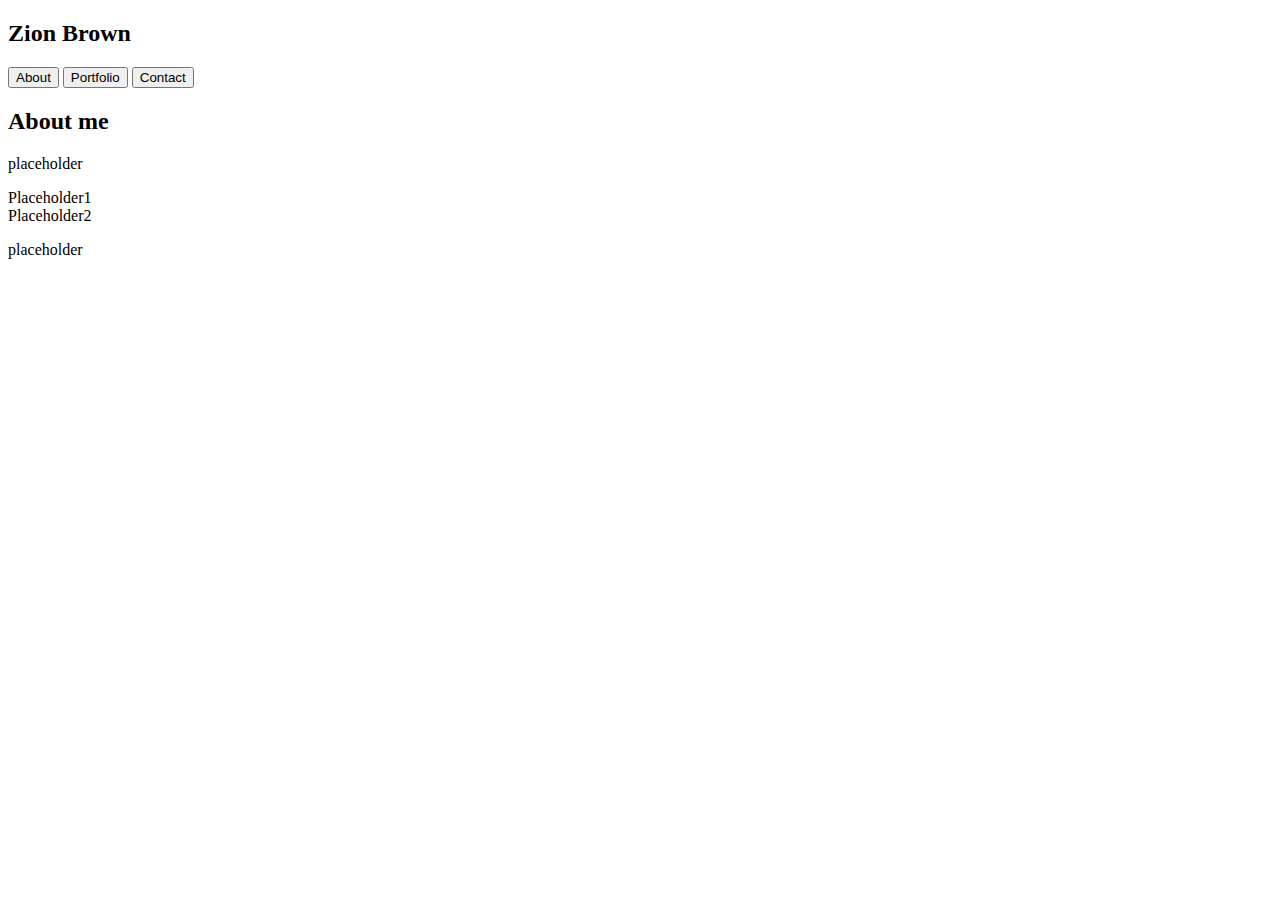
==== index.html @ 518dc18b "Added base html to the other two html files and then gave most things an id, may have to add more la" ====
<!Doctype HTML>

<html lang = 'en'>

    <head>

        <title>About me</title>

        <!--<link rel= "stylesheet" href = "assets/css/style.css">-->

    </head>

    <body id = body>

        <header class = grouper>
            
            <h2 id = myName>Zion Brown</h2>

            <div id = buttons>

                <button>About</button>

                <button>Portfolio</button>

                <button>Contact</button>

            </div>

        </header>

        <section id = section>

            <h2>About me</h2>

            <div class = grouper>

                <div id = picture></div> <!--A div to add a picture in-->

                <p id = rightText>placeholder</p>

            </div>

            <p>Placeholder1
                </br>
                Placeholder2
            </p>

        </section>

        <footer id = footer>placeholder</footer> <!--grey strip at the bottom-->

    </body>

</html>
---- assets/css/style.css ----
#body {
    background-image: url('../images/papyrus-dark.png');
    background-color: #FF0000; /* Used if the image is unavailable */
    height: 500px;
}
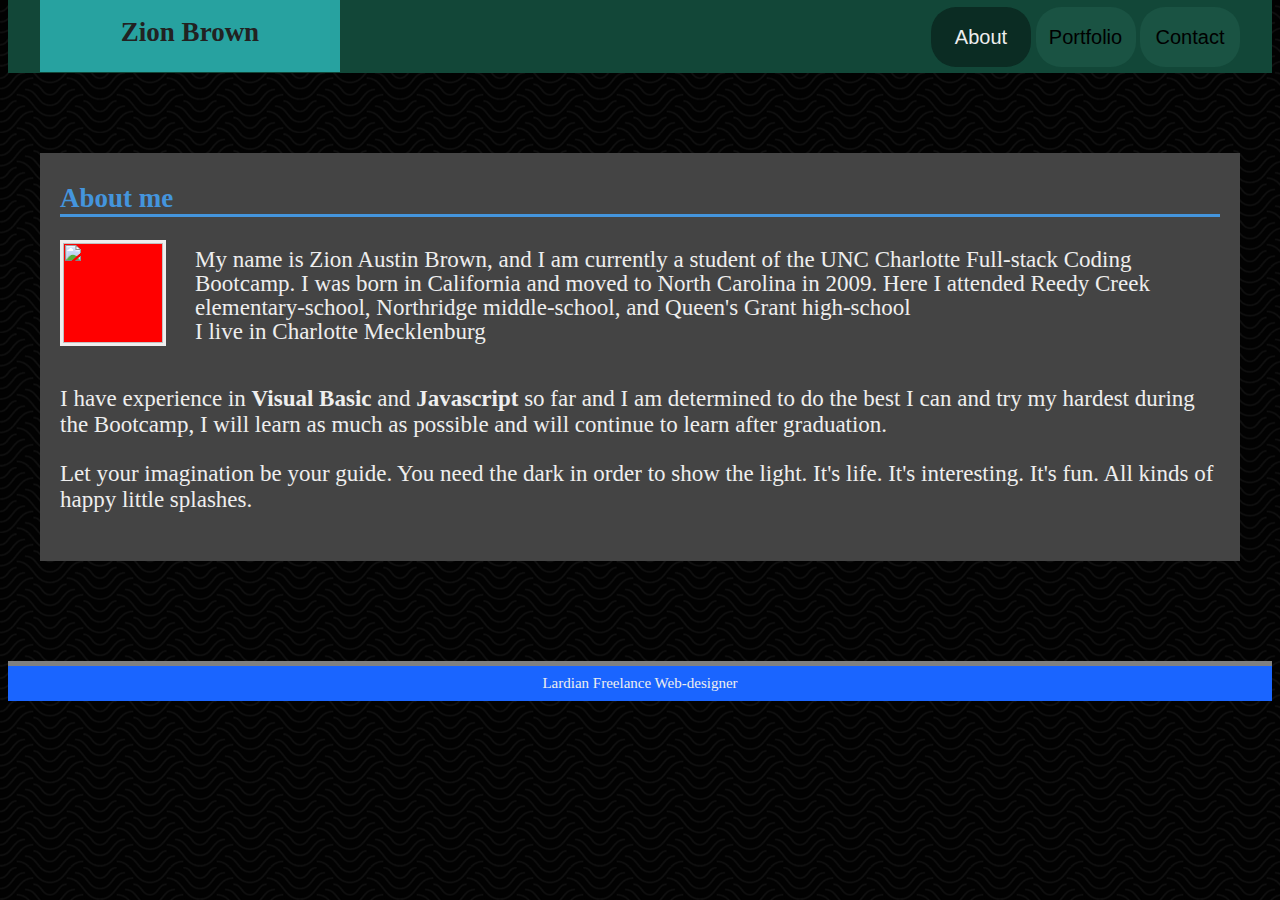
==== commit 0c41b3b8: "I removed the scroll bar and just basically made portfolio.html look nice" ====
--- a/index.html
+++ b/index.html
@@ -6,49 +6,66 @@
 
         <title>About me</title>
 
-        <!--<link rel= "stylesheet" href = "assets/css/style.css">-->
+        <link rel= "stylesheet" href = "assets/css/style.css">
+
+        <script src = 'assets/js/logic.js'></script>
 
     </head>
 
     <body id = body>
 
-        <header class = grouper>
+        <div id = topBar>
+
+            <header id = header>
             
-            <h2 id = myName>Zion Brown</h2>
+                <h2 id = myName>Zion Brown</h2>
 
-            <div id = buttons>
+                <div id = buttonBox>
 
-                <button>About</button>
+                    <button class = button id = currentPage>About</button>
 
-                <button>Portfolio</button>
+                    <button class = button onClick = "toPortfolio()">Portfolio</button>
 
-                <button>Contact</button>
+                    <button class = button onClick = "toContact()">Contact</button>
+
+                </div>
+
+            </header>
+
+        </div>
+
+        <section class = section>
+
+            <h2 id = title>About me</h2>
+
+            <div class = grouper>
+
+                <div class = buddySystem>
+
+                    <img src = assets/images/Hacker.jpg id = picture> <!--A div to add a picture in-->
+
+                    <p id = rightText>My name is Zion Austin Brown, and I am currently a student of the UNC Charlotte 
+                        Full-stack Coding Bootcamp. I was born in California and moved to North Carolina in 2009. 
+                        Here I attended Reedy Creek elementary-school, Northridge middle-school, and Queen's Grant high-school
+                        <br>
+                        I live in Charlotte Mecklenburg
+                        </p>
+
+                </div>
+
+                <p class = underText>I have experience in <b>Visual Basic</b> and <b>Javascript</b> so far 
+                    and I am determined to do the best I can and try my hardest during the Bootcamp, 
+                    I will learn as much as possible and will continue to learn after graduation.
+                </p>
+                <p class = underText>
+                    Let your imagination be your guide. You need the dark in order to show the light. It's life. 
+                    It's interesting. It's fun. All kinds of happy little splashes.
+                </p>
 
             </div>
 
-        </header>
-
-        <section id = section>
-
-            <h2>About me</h2>
-
-            <div class = grouper>
-
-                <div id = picture></div> <!--A div to add a picture in-->
-
-                <p id = rightText>placeholder</p>
-
-            </div>
-
-            <p>Placeholder1
-                </br>
-                Placeholder2
-            </p>
-
         </section>
 
-        <footer id = footer>placeholder</footer> <!--grey strip at the bottom-->
-
-    </body>
+        <footer id = footer>Lardian Freelance Web-designer</footer>
 
 </html>--- a/assets/css/style.css
+++ b/assets/css/style.css
@@ -1,5 +1,217 @@
 #body {
     background-image: url('../images/papyrus-dark.png');
-    background-color: #FF0000; /* Used if the image is unavailable */
-    height: 500px;
+    background-color: rgb(21, 21, 114); /* Used if the image is unavailable */
+    font-size: 18px;
+    color: #EEEEEE;
+    overflow: hidden;
+}
+
+#topBar {
+    height: 80px;
+    width: 100%;
+    position: relative;
+    margin-top: -15px;
+    background-color: rgb(18, 71, 56);
+}
+/* 
+#topBar {
+    height: 80px;
+    width: 105%;
+    position: fixed;
+    top: -10px;
+    left: -18px;
+    background-color: rgb(18, 71, 56);
+} */
+
+#header {
+    position: relative;
+    top: -3px;
+    width: 1200px;
+    margin-left: auto;
+    margin-right: auto;
+}
+
+#myName {
+    height: 80px;
+    width: 300px;
+    border-style: hidden;
+    background-color: #27a2a0;
+    color: #222222;
+    text-align: center;
+    line-height: 80px;
+    position: relative;
+    top: -20px;
+    float: left;
+}
+
+#buttonBox {
+    float: right;
+}
+
+.button {
+    height: 60px;
+    width: 100px;
+    border-style: hidden;
+    border-radius: 25px;
+    font-size: 20px;
+    background-color: rgb(26, 83, 67);
+    margin-top: 17px;
+    margin-bottom: auto;
+}
+
+.button:hover {
+    background-color: rgb(40, 62, 50)
+}
+
+#currentPage {
+    background-color: rgb(11, 44, 35);
+    color: #EEEEEE;
+}
+
+.section {
+    border-style: hidden;
+    background-color: #444444;
+    width: 1200px;
+    height: 400px;
+    margin-top: 80px;
+    margin-left: auto;
+    margin-right: auto;
+    padding-top: 8px;
+    overflow: hidden;
+}
+
+#title {
+    border-bottom-style: solid;
+    width: 1160px;
+    margin-left: auto;
+    margin-right: auto;
+    color: #4495DD;
+}
+
+.grouper {
+    border-style: hidden;
+    width: 1160px;
+    margin-left: auto;
+    margin-right: auto;
+}
+
+/* buddy sys */
+.buddySystem {
+    height: 120px;
+    width: auto;
+    margin-bottom: -20px;
+}
+
+#picture {
+    float: left;
+    border-style: solid;
+    background-color: red;
+    width: 100px;
+    height: 100px;
+}
+
+#rightText {
+    position: relative;
+    top: -15px;
+    height: 100px;
+    width: 1025px;
+    font-size: 23px;
+    line-height: 24px;
+    float: right;
+}
+
+.underText {
+    clear:both;
+    font-size: 23px;
+}
+
+.projectCenter {
+    width: 1075px;
+    margin-left: auto;
+    margin-right: auto;
+}
+
+.project {
+    float: left;
+    width: 180px;
+    height: 140px;
+    margin-top: 10px;
+    margin-right: 17px;
+    margin-bottom: 10px;
+    margin-left: 17px;
+}
+
+.projectImage:hover {
+    border-style: solid;
+    border-color: white;
+}
+
+.projectImage {
+    width: 180px;
+    height: 140px;
+}
+
+.text {
+    width: 1100px;
+    height: 25px;
+    margin-left: 30px;
+    margin-right: 30px;
+    border-style: hidden;
+    background-color: rgb(165, 164, 164);
+}
+
+#area {
+    height: 60px;
+}
+
+#submit {
+    width: 120px;
+    margin-top: 10px;
+    margin-left: 500px;
+    padding: 6px;
+    border-style: hidden;
+    background-color: rgb(187, 164, 164);
+}
+
+#submit:hover {
+    background-color: rgb(255, 164, 164);
+}
+
+#submit:active {
+    background-color: rgb(255, 50, 164);
+}
+
+#footer {
+    max-height: 25px;
+    border-top-style: solid;
+    border-width: 5px;
+    border-color: grey;
+    background-color: #1A65FF;
+    font-size: 15px;
+    text-align: center;
+    padding-top: 9px;
+    padding-bottom: 9px;
+    margin-top: 100px;
+}
+
+/* #footer {
+    position: fixed;
+    bottom: -15px;
+    height: 40px;
+    width: 100%;
+    border-top-style: solid;
+    border-width: 5px;
+    border-color: grey;
+    background-color: #1A65FF;
+    font-size: 15px;
+    text-align: center; 
+} */
+
+#wireframe {
+    position: relative;
+    bottom: 45px;
+    left: 22px;
+    background-color: blue;
+    color: white;
+    padding: 2px;
 }